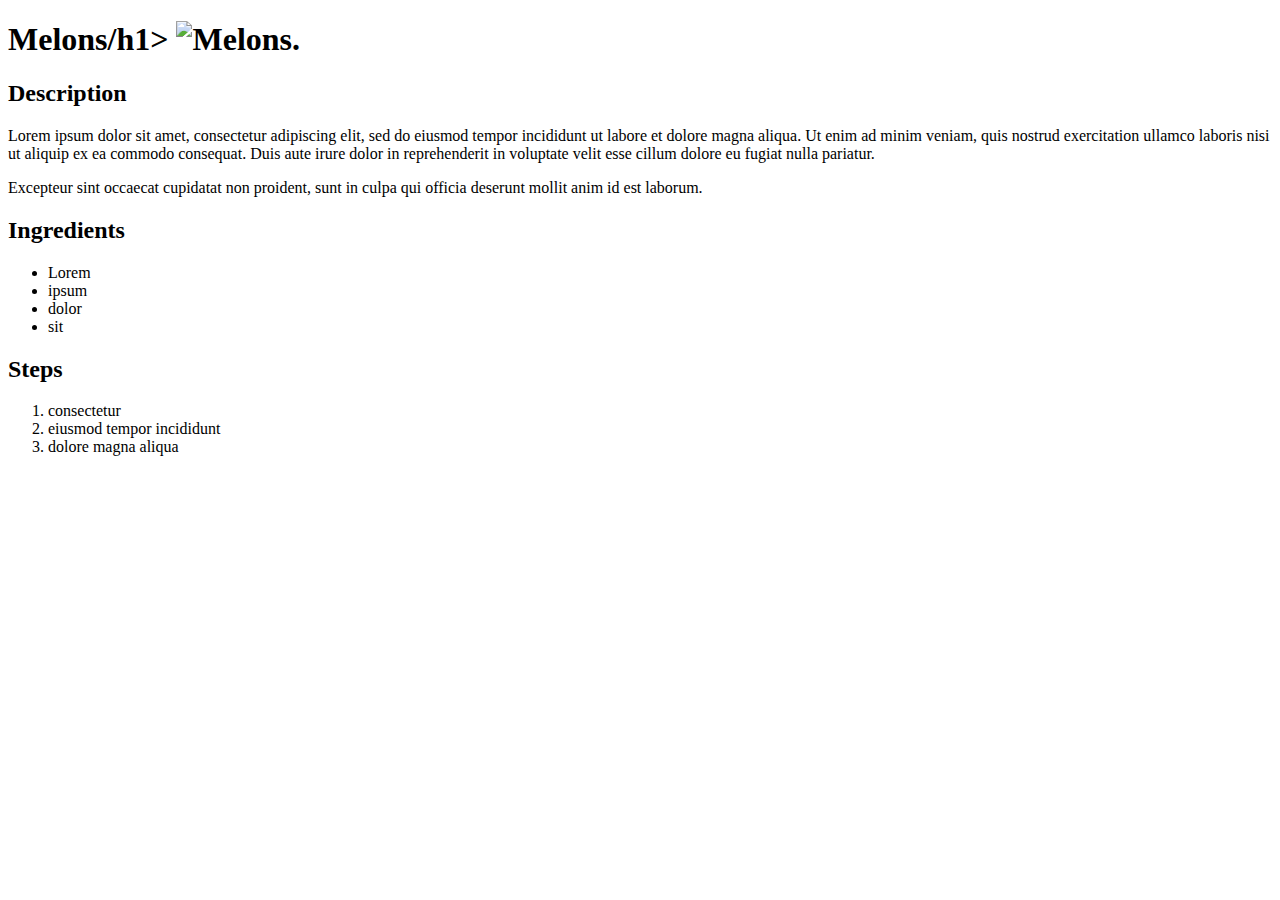
==== recipes/melons.html @ 74046d96 "Add melons.html and lasagne.html" ====
<!DOCTYPE html>

<html lang="en">
    <head>
        <meta charset="UTF-8">
        <title>Melons</title>
    </head>
    <body>
        <h1>Melons/h1>
        <img src="https://mdyo8n9ckd3g81vs1qipy6bt-wpengine.netdna-ssl.com/wp-content/uploads/2019/07/melon.jpg" alt="Melons.">
        <h2>Description</h2>
        <p>Lorem ipsum dolor sit amet, consectetur adipiscing elit, sed do eiusmod tempor incididunt ut labore et dolore magna aliqua. Ut enim ad minim veniam, quis nostrud exercitation ullamco laboris nisi ut aliquip ex ea commodo consequat. Duis aute irure dolor in reprehenderit in voluptate velit esse cillum dolore eu fugiat nulla pariatur.</p>
        <p>Excepteur sint occaecat cupidatat non proident, sunt in culpa qui officia deserunt mollit anim id est laborum.</p>
        <h2>Ingredients</h2>
        <ul>
            <li>Lorem</li>
            <li>ipsum</li>
            <li>dolor</li>
            <li>sit</li>
        </ul>
        <h2>Steps</h2>
        <ol>
            <li>consectetur</li>
            <li>eiusmod tempor incididunt</li>
            <li>dolore magna aliqua</li>
        </ol>
    </body>
</html>
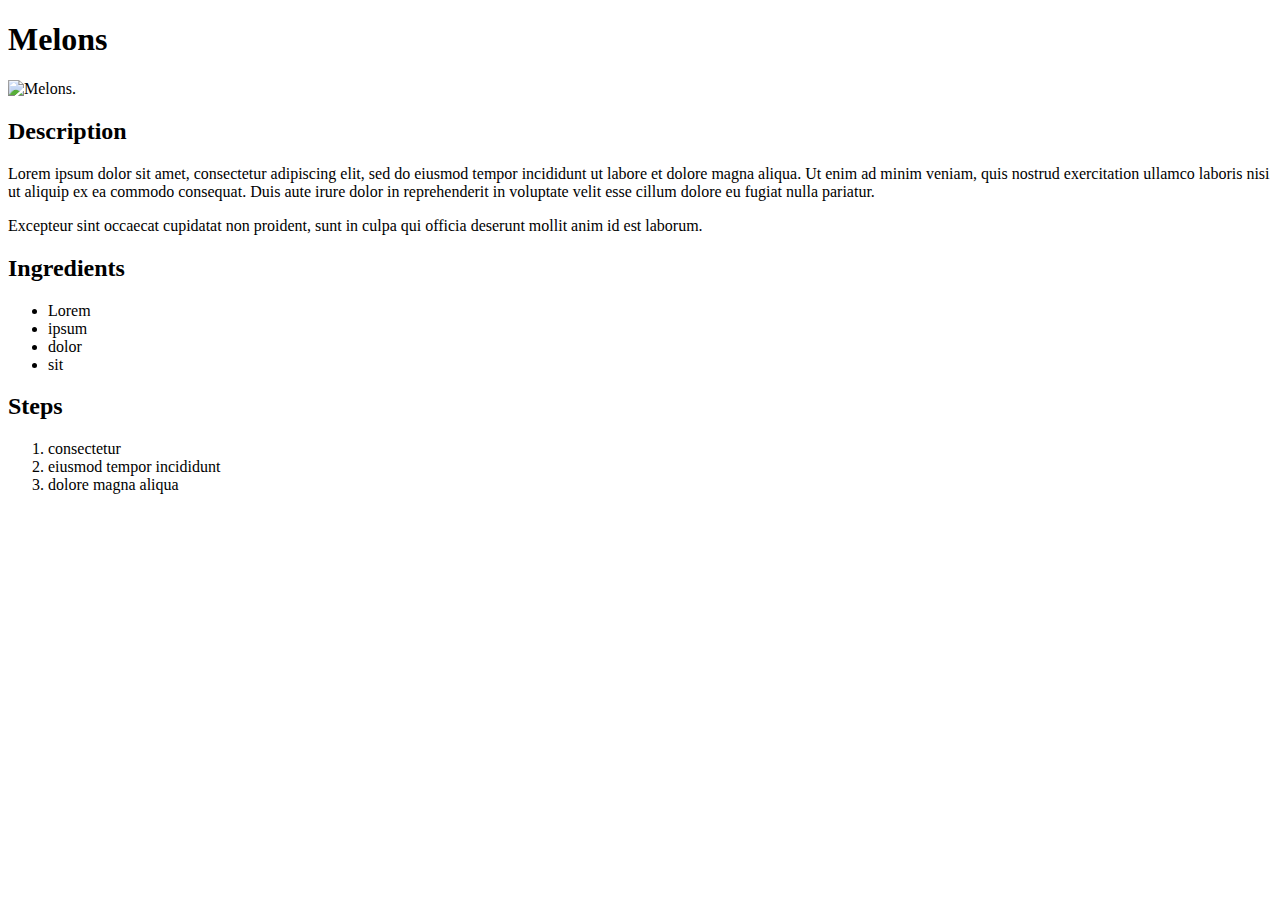
==== commit 7adde07b: "Fix missing "<" in melons.html" ====
--- a/recipes/melons.html
+++ b/recipes/melons.html
@@ -6,7 +6,7 @@
         <title>Melons</title>
     </head>
     <body>
-        <h1>Melons/h1>
+        <h1>Melons</h1>
         <img src="https://mdyo8n9ckd3g81vs1qipy6bt-wpengine.netdna-ssl.com/wp-content/uploads/2019/07/melon.jpg" alt="Melons.">
         <h2>Description</h2>
         <p>Lorem ipsum dolor sit amet, consectetur adipiscing elit, sed do eiusmod tempor incididunt ut labore et dolore magna aliqua. Ut enim ad minim veniam, quis nostrud exercitation ullamco laboris nisi ut aliquip ex ea commodo consequat. Duis aute irure dolor in reprehenderit in voluptate velit esse cillum dolore eu fugiat nulla pariatur.</p>
